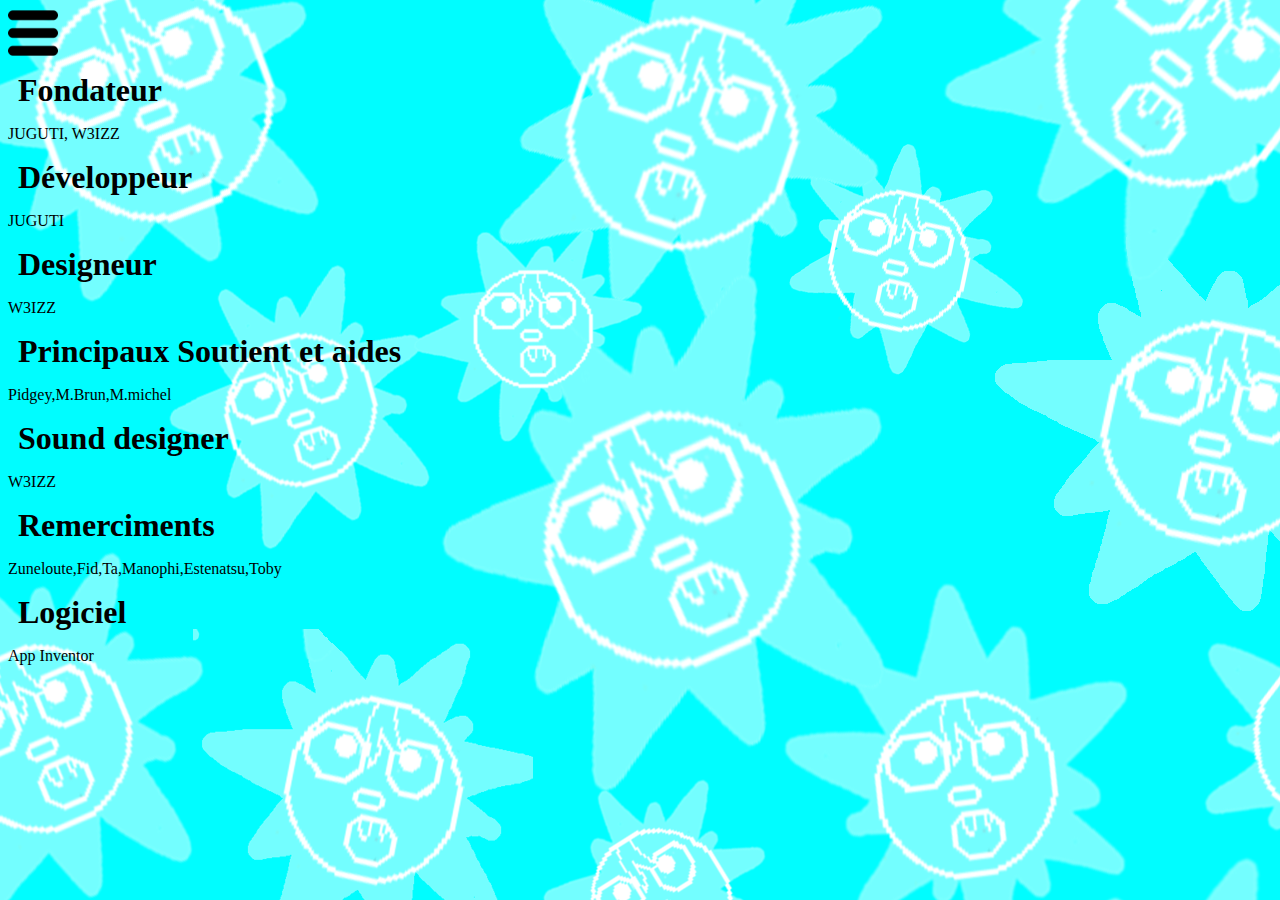
==== credit.html @ 675ec1cd "Create credit.html" ====
<!DOCTYPE html>
<html lang="en">
<head>
    <meta charset="UTF-8">
    <meta http-equiv="X-UA-Compatible" content="IE=edge">
    <meta name="viewport" content="width=device-width, initial-scale=1.0">
    <link rel="stylesheet" href="style.css">
    <title>Document</title>
</head>
<body >
    <nav>
        <img id="menu_ico"  src="asset/menu.png" alt="">
        <div id="liste_page">
            <ul>
                <li>Bug repport</li>
                <li>Forum</li>
                <li><a href="index.html">Download now !</a></li>
                <li>Contact us</li>
                <li><a href="credit.html"> Credits</a></li>
                <li>News</li>
            </ul>
        </div>
    </nav>
    <div id="cred">
    <h1 class="h1_cred">Fondateur</h1>
    <p class="p_cred">JUGUTI, W3IZZ</p>
    <h1 class="h1_cred">Développeur</h1>
    <p class="p_cred">JUGUTI</p>
    <h1 class="h1_cred">Designeur</h1>
    <p class="p_cred">W3IZZ</p>
    <h1 class="h1_cred">Principaux Soutient et aides</h1>
    <p class="p_cred">Pidgey,M.Brun,M.michel</p>
    <h1 class="h1_cred">Sound designer</h1>
    <p class="p_cred">W3IZZ</p>
    <h1 class="h1_cred">Remerciments</h1>
    <p class="p_cred">Zuneloute,Fid,Ta,Manophi,Estenatsu,Toby</p>
    <h1 class="h1_cred">Logiciel</h1>
    <p class="p_cred">App Inventor</p>
    </div>
    <script src="script.js"></script>
</body>
</html>
---- style.css ----
body{background-image:url(asset/FondSite.png) ;}
#menu_ico{
    width:50px;
    height: auto;
}
ul{
    background-color: aquamarine;
    list-style: none;
    position: absolute;
    left: 0px;
    padding-left: 0px;
}
li{
    margin: 0px;
    padding: 20px;
    border: 2px solid black;
    width: 110px;
    font-size: 20px;
}
#liste_page{
    background-color: aqua;
    display: none;
}
#fun{
    position: absolute;
    right: 5%;
    top: 5%;
}

#img_down{
    width: 40%;
    height: auto;
    position: absolute;
    top: 50%;
    left: 50%;
    transform: translate(-50%,-50%);
}
#logo{
    position: absolute;
    top: 3%;
    left: 50%;
    transform: translateX(-50%);
}


footer{
    position: absolute;
    bottom: 0%;
    left: 0%;
    margin: 0;
    width: 100%;
    background-color: rgb(40, 39, 38);
    display: flex;
    justify-content: space-around;
}
header{
    display: flex;
    justify-content: space-between;

}
h1{
    padding: 0px;
    margin: 10px;
}
.insta{
    padding: 10px;
    width: 50px;
    height: auto;
}
#img_logo:hover{
    -webkit-animation: bounce 1s linear;
}


@-webkit-keyframes bounce {
	0% {}
    50%{transform: rotate(180deg);}
	100% {transform: rotate(360deg);}
}
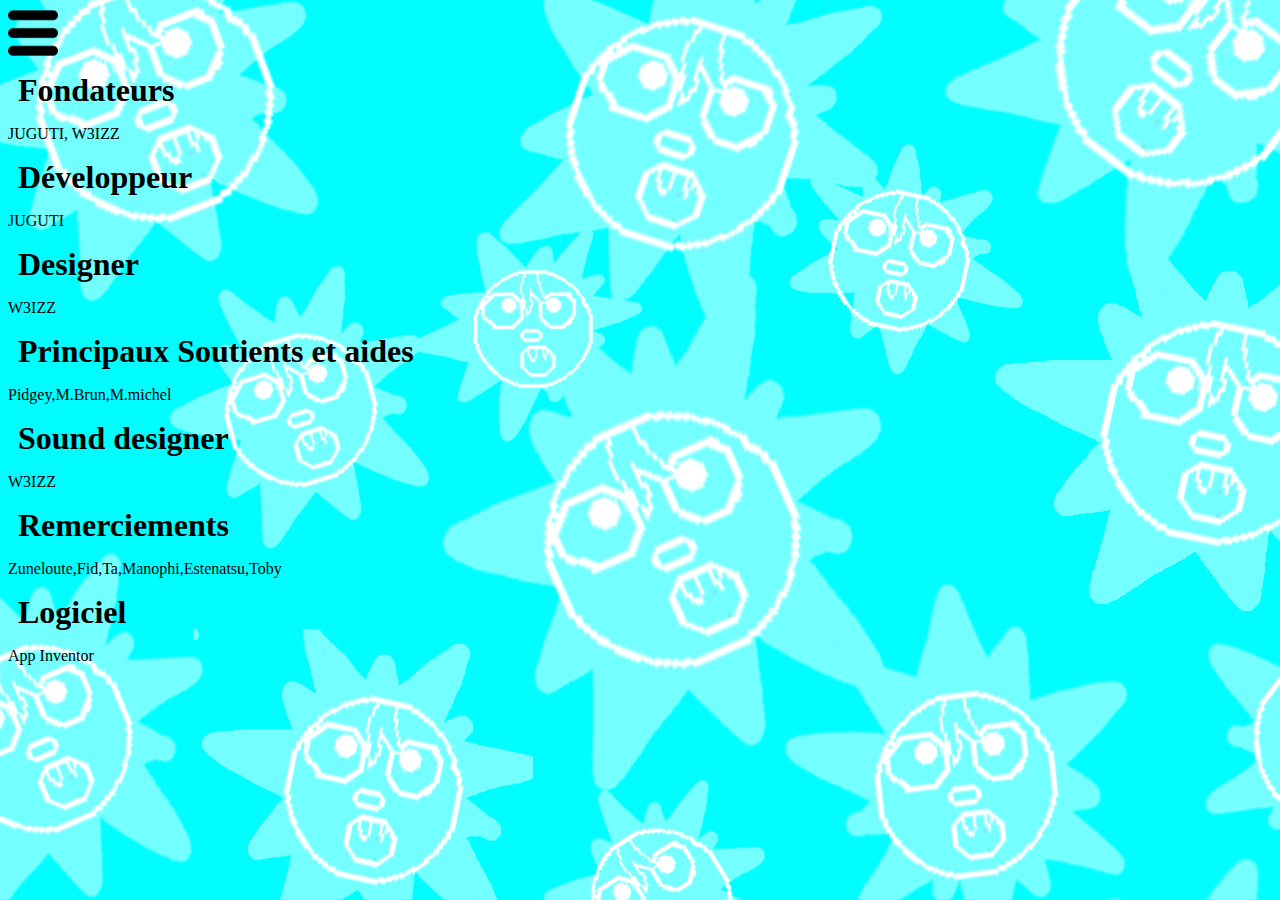
==== commit a4119d5d: "Orto" ====
--- a/credit.html
+++ b/credit.html
@@ -22,21 +22,21 @@
         </div>
     </nav>
     <div id="cred">
-    <h1 class="h1_cred">Fondateur</h1>
+    <h1 class="h1_cred">Fondateurs</h1>
     <p class="p_cred">JUGUTI, W3IZZ</p>
     <h1 class="h1_cred">Développeur</h1>
     <p class="p_cred">JUGUTI</p>
-    <h1 class="h1_cred">Designeur</h1>
+    <h1 class="h1_cred">Designer</h1>
     <p class="p_cred">W3IZZ</p>
-    <h1 class="h1_cred">Principaux Soutient et aides</h1>
+    <h1 class="h1_cred">Principaux Soutients et aides</h1>
     <p class="p_cred">Pidgey,M.Brun,M.michel</p>
     <h1 class="h1_cred">Sound designer</h1>
     <p class="p_cred">W3IZZ</p>
-    <h1 class="h1_cred">Remerciments</h1>
+    <h1 class="h1_cred">Remerciements</h1>
     <p class="p_cred">Zuneloute,Fid,Ta,Manophi,Estenatsu,Toby</p>
     <h1 class="h1_cred">Logiciel</h1>
     <p class="p_cred">App Inventor</p>
     </div>
     <script src="script.js"></script>
 </body>
-</html>+</html>
